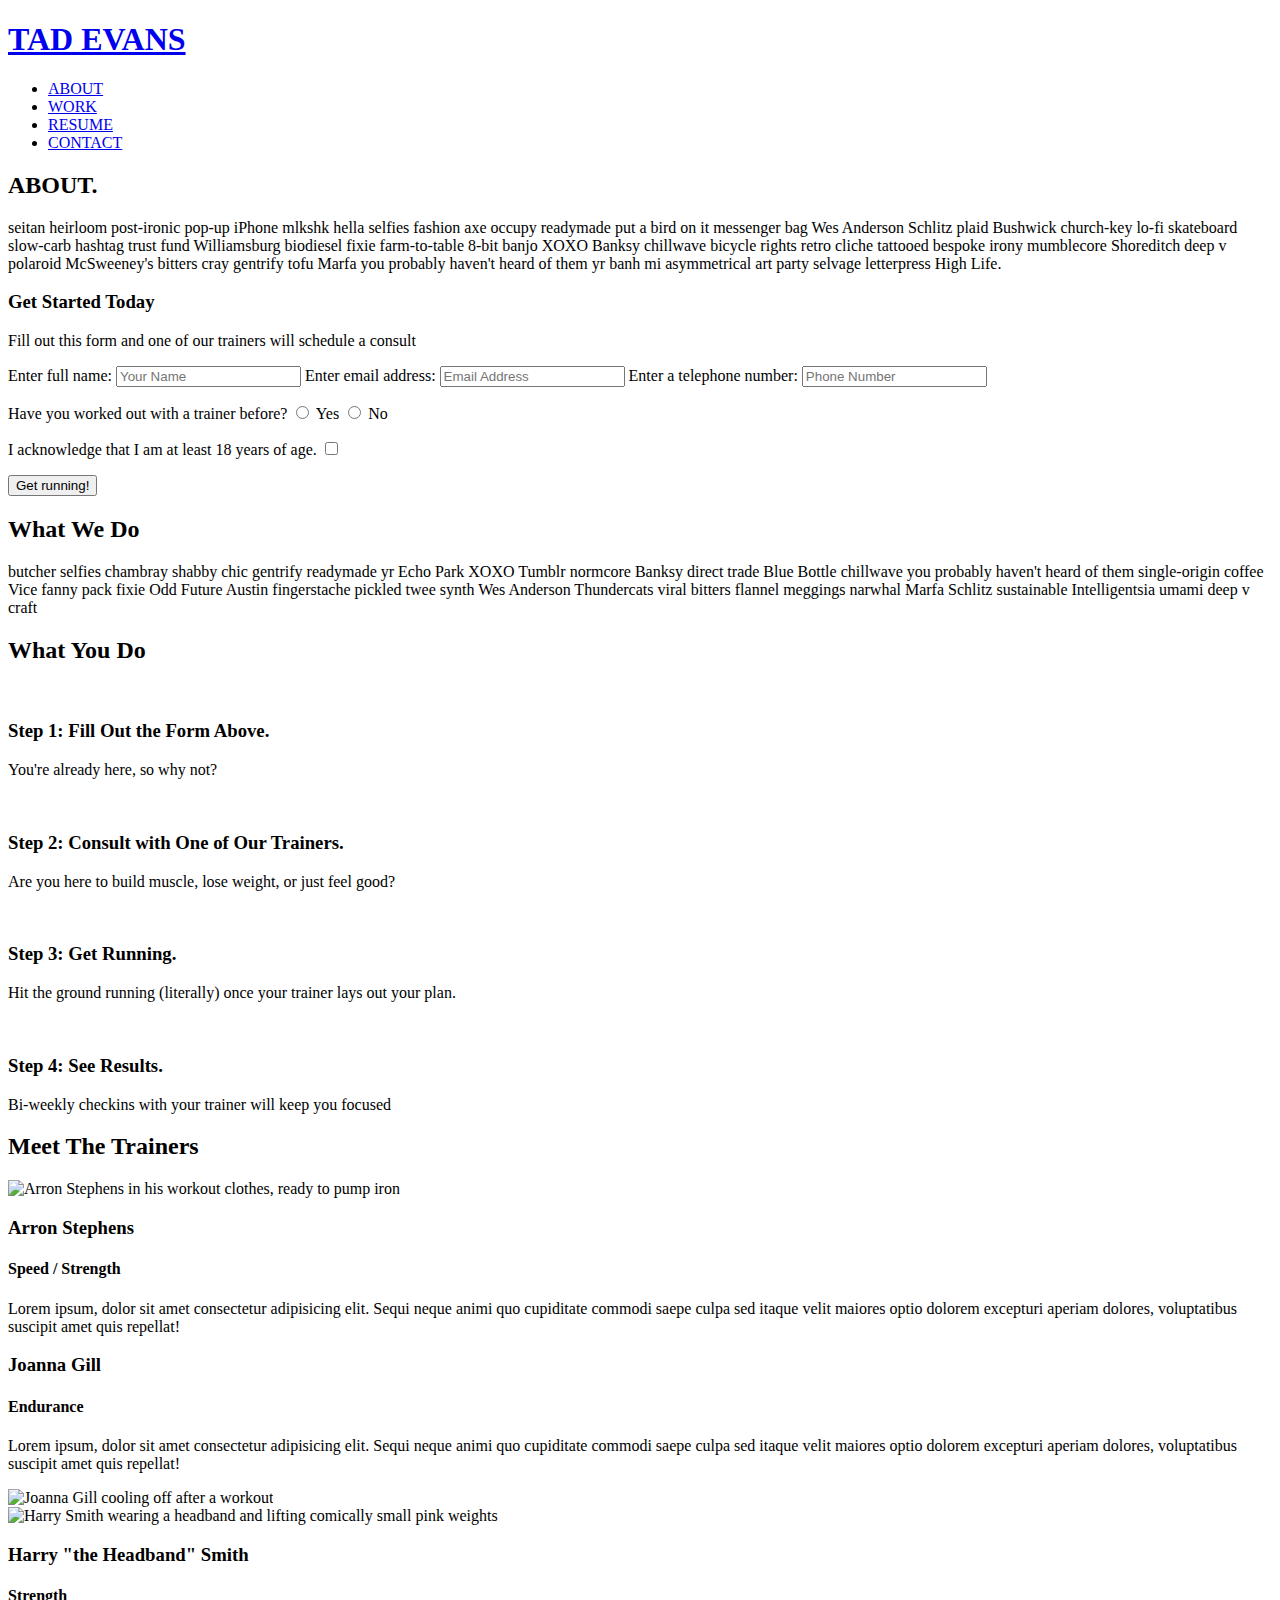
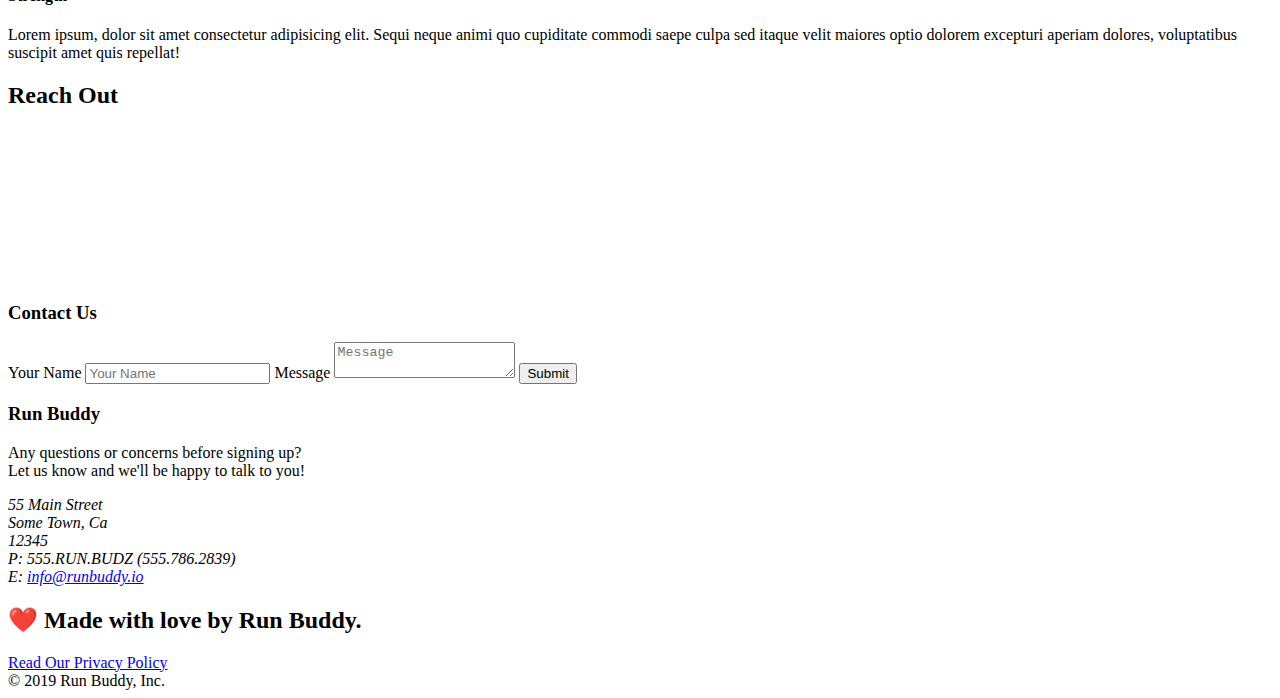
==== index.html @ 7caef4f0 "starter" ====
<!DOCTYPE html>
<html lang="en">

<head>
  <meta charset="UTF-8" />
  <title>Tad Evans</title>
  <link rel="stylesheet" href="./assets/css/style.css" />
</head>

<body>
  <!-- navigation -->
  <header>
    <h1>
      <a href="/">
        TAD EVANS
      </a>
    </h1>
    <nav>
      <!-- Unordered list element -->
      <ul>
        <!-- List item element-->
        <li>
          <!-- Anchor element -->
          <a href="#about">ABOUT</a>
        </li>
        <li>
          <a href="#work">WORK</a>
        </li>
        <li>
          <a href="#resume">RESUME</a>
        </li>
        <li>
          <a href="#contact">CONTACT</a>
        </li>
      </ul>
    </nav>
  </header>

  <!-- hero/jumbotron -->
  <section class="hero">
    <div class="hero-cta">
      <h2>ABOUT.</h2>
      <p>
        seitan heirloom post-ironic pop-up iPhone mlkshk hella selfies fashion axe occupy readymade put a bird on it
        messenger bag Wes Anderson Schlitz plaid Bushwick church-key lo-fi skateboard slow-carb hashtag trust fund
        Williamsburg biodiesel fixie farm-to-table 8-bit banjo XOXO Banksy chillwave bicycle rights retro cliche
        tattooed bespoke irony mumblecore Shoreditch deep v polaroid McSweeney's bitters cray gentrify tofu Marfa you
        probably haven't heard of them yr banh mi asymmetrical art party selvage letterpress High Life.
      </p>
    </div>

   <div class="hero-form">
      <h3>Get Started Today</h3>
      <p>Fill out this form and one of our trainers will schedule a consult</p>
      <form>
        <label for="name">Enter full name:</label>
        <input type="text" placeholder="Your Name" name="name" id="name" class="form-input" />
        <label for="email">Enter email address:</label>
        <input type="text" placeholder="Email Address" name="email" id="email" class="form-input" />
        <label for="phone">Enter a telephone number:</label>
        <input type="text" placeholder="Phone Number" name="phone" id="phone" class="form-input" />
        <p>
          Have you worked out with a trainer before?
          <input type="radio" name="trainer-confirm" id="trainer-yes" />
          <label for="trainer-yes">Yes</label>
          <input type="radio" name="trainer-confirm" id="trainer-no" />
          <label for="trainer-no">No</label>
        </p>
        <p>
          <label for="checkbox">
            I acknowledge that I am at least 18 years of age.
          </label>
          <input type="checkbox" name="checkpoint1" id="checkbox" />
        </p>
        <button type="submit">
          Get running!
        </button>
      </form>
    </div>
  </section>

  <!-- "what we do" section -->
  <section id="what-we-do" class="intro">
    <h2 class="section-title primary-border">What We Do</h2>
    <p>
      butcher selfies chambray shabby chic gentrify readymade yr Echo Park XOXO Tumblr normcore Banksy direct trade Blue
      Bottle chillwave you probably haven't heard of them single-origin coffee Vice fanny pack fixie Odd Future Austin
      fingerstache pickled twee synth Wes Anderson Thundercats viral bitters flannel meggings narwhal Marfa Schlitz
      sustainable Intelligentsia umami deep v craft
    </p>
  </section>

  <!-- "what you do" section -->
  <section id="what-you-do" class="steps">
    <h2 class="section-title secondary-border">What You Do</h2>

    <div>
      <img src="./assets/images/step-1.svg" alt="" />
      <h3>Step 1: <span>Fill Out the Form Above.</span></h3>
      <p>You're already here, so why not?</p>
    </div>

    <div>
      <img src="./assets/images/step-2.svg" alt="" />
      <h3>Step 2: <span>Consult with One of Our Trainers.</span></h3>
      <p>Are you here to build muscle, lose weight, or just feel good?</p>
    </div>

    <div>
      <img src="./assets/images/step-3.svg" alt="" />
      <h3>Step 3: <span>Get Running.</span></h3>
      <p>Hit the ground running (literally) once your trainer lays out your plan.</p>
    </div>

    <div>
      <img src="./assets/images/step-4.svg" alt="" />
      <h3>Step 4: <span>See Results.</span></h3>
      <p>Bi-weekly checkins with your trainer will keep you focused</p>
    </div>
  </section>

  <!-- "meet the trainers" section -->
  <section id="your-trainers" class="trainers">
    <h2 class="section-title primary-border">Meet The Trainers</h2>
    <article class="trainer">
      <img src="./assets/images/trainer-1.jpg" alt="Arron Stephens in his workout clothes, ready to pump iron" />
      <div class="trainer-bio text-left">
        <h3>Arron Stephens</h3>
        <h4>Speed / Strength</h4>
        <p>
          Lorem ipsum, dolor sit amet consectetur adipisicing elit. Sequi neque animi quo cupiditate commodi saepe culpa
          sed
          itaque velit maiores optio dolorem excepturi aperiam dolores, voluptatibus suscipit amet quis repellat!
        </p>
      </div>
    </article>

    <!-- second trainer bio -->
    <article class="trainer">
      <div class="trainer-bio text-right">
        <h3>Joanna Gill</h3>
        <h4>Endurance</h4>
        <p>
          Lorem ipsum, dolor sit amet consectetur adipisicing elit. Sequi neque animi quo cupiditate commodi saepe culpa
          sed
          itaque velit maiores optio dolorem excepturi aperiam dolores, voluptatibus suscipit amet quis repellat!
        </p>
      </div>
      <img src="./assets/images/trainer-2.jpg" alt="Joanna Gill cooling off after a workout" />
    </article>

    <!-- third trainer bio -->
    <article class="trainer">
      <img src="./assets/images/trainer-3.jpg"
        alt="Harry Smith wearing a headband and lifting comically small pink weights" />
      <div class="trainer-bio text-left">
        <h3>Harry "the Headband" Smith</h3>
        <h4>Strength</h4>
        <p>
          Lorem ipsum, dolor sit amet consectetur adipisicing elit. Sequi neque animi quo cupiditate commodi saepe culpa
          sed
          itaque velit maiores optio dolorem excepturi aperiam dolores, voluptatibus suscipit amet quis repellat!
        </p>
      </div>
    </article>
  </section>

  <!-- "reach out" section -->
  <section id="reach-out" class="contact">
    <h2 class="section-title secondary-border">Reach Out</h2>
    <div class="contact-info">
      <iframe 
        src="https://www.google.com/maps/embed?pb=!1m18!1m12!1m3!1d3147.1079747227936!2d-120.42364418397035!3d37.92790791110593!2m3!1f0!2f0!3f0!3m2!1i1024!2i768!4f13.1!3m3!1m2!1s0x8090c49129b6ac57%3A0xb56c7eb95a2cd8bd!2sMain%20St%2C%20California%2095327!5e0!3m2!1sen!2sus!4v1616426329495!5m2!1sen!2sus"
        style="border:0;" 
        allowfullscreen=""
        loading="lazy">
      </iframe>
      <div class="contact-form">
        <h3>Contact Us</h3>
        <form>
           <label for="contact-name">Your Name</label>
           <input type="text" id="contact-name" placeholder="Your Name" />
      
           <label for="contact-message">Message</label>
           <textarea id="contact-message" placeholder="Message"></textarea>
      
           <button type="submit">Submit</button>
          </form>
      </div>
      <div>
        <h3>Run Buddy</h3>
        <p>
          Any questions or concerns before signing up?
          <br />
          Let us know and we'll be happy to talk to you!
        </p>
        <address>
          55 Main Street <br />
          Some Town, Ca <br />
          12345<br />
          P: 555.RUN.BUDZ (555.786.2839)<br />
          E: <a href="mailto:info@runbuddy.io">info@runbuddy.io</a>
        </address>
      </div>
    </div>
  </section>

  <!-- footer -->
  <footer>
    <h2>❤️ Made with love by Run Buddy.</h2>
    <div>
      <a href="./privacy-policy.html">Read Our Privacy Policy</a><br />
      &copy; 2019 Run Buddy, Inc.
    </div>
  </footer>
</body>

</html>
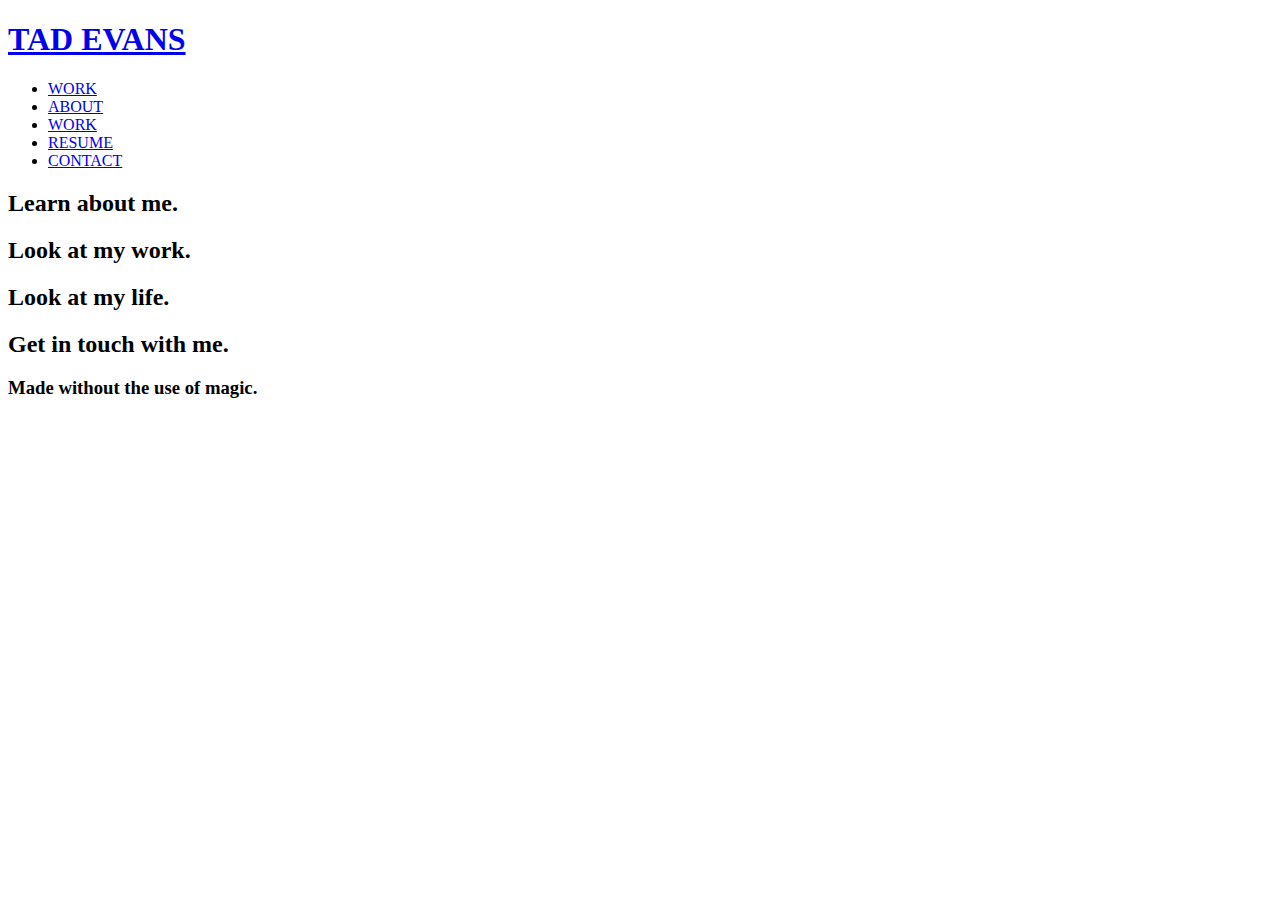
==== commit c6221111: "navigation and pages added" ====
--- a/index.html
+++ b/index.html
@@ -6,212 +6,69 @@
   <title>Tad Evans</title>
   <link rel="stylesheet" href="./assets/css/style.css" />
 </head>
+<body>
 
-<body>
+    
+
   <!-- navigation -->
   <header>
     <h1>
-      <a href="/">
-        TAD EVANS
+        <li>
+            <a href="./index.html">TAD EVANS</a>
+          </li>
       </a>
     </h1>
     <nav>
       <!-- Unordered list element -->
       <ul>
         <!-- List item element-->
+
+        <li>
+            <a href="./work.html">WORK</a>
+          </li>
         <li>
           <!-- Anchor element -->
-          <a href="#about">ABOUT</a>
+
+          <a href="./about.html">ABOUT</a>
         </li>
         <li>
-          <a href="#work">WORK</a>
+          <a href="./work.html">WORK</a>
         </li>
         <li>
-          <a href="#resume">RESUME</a>
+          <a href="./resume.html">RESUME</a>
         </li>
         <li>
-          <a href="#contact">CONTACT</a>
+          <a href="./contact.html">CONTACT</a>
         </li>
       </ul>
     </nav>
   </header>
-
-  <!-- hero/jumbotron -->
-  <section class="hero">
-    <div class="hero-cta">
-      <h2>ABOUT.</h2>
-      <p>
-        seitan heirloom post-ironic pop-up iPhone mlkshk hella selfies fashion axe occupy readymade put a bird on it
-        messenger bag Wes Anderson Schlitz plaid Bushwick church-key lo-fi skateboard slow-carb hashtag trust fund
-        Williamsburg biodiesel fixie farm-to-table 8-bit banjo XOXO Banksy chillwave bicycle rights retro cliche
-        tattooed bespoke irony mumblecore Shoreditch deep v polaroid McSweeney's bitters cray gentrify tofu Marfa you
-        probably haven't heard of them yr banh mi asymmetrical art party selvage letterpress High Life.
-      </p>
-    </div>
-
-   <div class="hero-form">
-      <h3>Get Started Today</h3>
-      <p>Fill out this form and one of our trainers will schedule a consult</p>
-      <form>
-        <label for="name">Enter full name:</label>
-        <input type="text" placeholder="Your Name" name="name" id="name" class="form-input" />
-        <label for="email">Enter email address:</label>
-        <input type="text" placeholder="Email Address" name="email" id="email" class="form-input" />
-        <label for="phone">Enter a telephone number:</label>
-        <input type="text" placeholder="Phone Number" name="phone" id="phone" class="form-input" />
-        <p>
-          Have you worked out with a trainer before?
-          <input type="radio" name="trainer-confirm" id="trainer-yes" />
-          <label for="trainer-yes">Yes</label>
-          <input type="radio" name="trainer-confirm" id="trainer-no" />
-          <label for="trainer-no">No</label>
-        </p>
-        <p>
-          <label for="checkbox">
-            I acknowledge that I am at least 18 years of age.
-          </label>
-          <input type="checkbox" name="checkpoint1" id="checkbox" />
-        </p>
-        <button type="submit">
-          Get running!
-        </button>
-      </form>
-    </div>
   </section>
 
-  <!-- "what we do" section -->
-  <section id="what-we-do" class="intro">
-    <h2 class="section-title primary-border">What We Do</h2>
-    <p>
-      butcher selfies chambray shabby chic gentrify readymade yr Echo Park XOXO Tumblr normcore Banksy direct trade Blue
-      Bottle chillwave you probably haven't heard of them single-origin coffee Vice fanny pack fixie Odd Future Austin
-      fingerstache pickled twee synth Wes Anderson Thundercats viral bitters flannel meggings narwhal Marfa Schlitz
-      sustainable Intelligentsia umami deep v craft
-    </p>
+  <!-- About -->
+  <section id="about" class="about">
+    <h2>Learn about me.</h2>
+   </section>
+
+  <!-- Work -->
+  <section id="work" class="work">
+   <h2>Look at my work.</h2>
   </section>
 
-  <!-- "what you do" section -->
-  <section id="what-you-do" class="steps">
-    <h2 class="section-title secondary-border">What You Do</h2>
-
-    <div>
-      <img src="./assets/images/step-1.svg" alt="" />
-      <h3>Step 1: <span>Fill Out the Form Above.</span></h3>
-      <p>You're already here, so why not?</p>
-    </div>
-
-    <div>
-      <img src="./assets/images/step-2.svg" alt="" />
-      <h3>Step 2: <span>Consult with One of Our Trainers.</span></h3>
-      <p>Are you here to build muscle, lose weight, or just feel good?</p>
-    </div>
-
-    <div>
-      <img src="./assets/images/step-3.svg" alt="" />
-      <h3>Step 3: <span>Get Running.</span></h3>
-      <p>Hit the ground running (literally) once your trainer lays out your plan.</p>
-    </div>
-
-    <div>
-      <img src="./assets/images/step-4.svg" alt="" />
-      <h3>Step 4: <span>See Results.</span></h3>
-      <p>Bi-weekly checkins with your trainer will keep you focused</p>
-    </div>
-  </section>
-
-  <!-- "meet the trainers" section -->
-  <section id="your-trainers" class="trainers">
-    <h2 class="section-title primary-border">Meet The Trainers</h2>
-    <article class="trainer">
-      <img src="./assets/images/trainer-1.jpg" alt="Arron Stephens in his workout clothes, ready to pump iron" />
-      <div class="trainer-bio text-left">
-        <h3>Arron Stephens</h3>
-        <h4>Speed / Strength</h4>
-        <p>
-          Lorem ipsum, dolor sit amet consectetur adipisicing elit. Sequi neque animi quo cupiditate commodi saepe culpa
-          sed
-          itaque velit maiores optio dolorem excepturi aperiam dolores, voluptatibus suscipit amet quis repellat!
-        </p>
-      </div>
-    </article>
-
-    <!-- second trainer bio -->
-    <article class="trainer">
-      <div class="trainer-bio text-right">
-        <h3>Joanna Gill</h3>
-        <h4>Endurance</h4>
-        <p>
-          Lorem ipsum, dolor sit amet consectetur adipisicing elit. Sequi neque animi quo cupiditate commodi saepe culpa
-          sed
-          itaque velit maiores optio dolorem excepturi aperiam dolores, voluptatibus suscipit amet quis repellat!
-        </p>
-      </div>
-      <img src="./assets/images/trainer-2.jpg" alt="Joanna Gill cooling off after a workout" />
-    </article>
-
-    <!-- third trainer bio -->
-    <article class="trainer">
-      <img src="./assets/images/trainer-3.jpg"
-        alt="Harry Smith wearing a headband and lifting comically small pink weights" />
-      <div class="trainer-bio text-left">
-        <h3>Harry "the Headband" Smith</h3>
-        <h4>Strength</h4>
-        <p>
-          Lorem ipsum, dolor sit amet consectetur adipisicing elit. Sequi neque animi quo cupiditate commodi saepe culpa
-          sed
-          itaque velit maiores optio dolorem excepturi aperiam dolores, voluptatibus suscipit amet quis repellat!
-        </p>
-      </div>
-    </article>
-  </section>
-
-  <!-- "reach out" section -->
-  <section id="reach-out" class="contact">
-    <h2 class="section-title secondary-border">Reach Out</h2>
-    <div class="contact-info">
-      <iframe 
-        src="https://www.google.com/maps/embed?pb=!1m18!1m12!1m3!1d3147.1079747227936!2d-120.42364418397035!3d37.92790791110593!2m3!1f0!2f0!3f0!3m2!1i1024!2i768!4f13.1!3m3!1m2!1s0x8090c49129b6ac57%3A0xb56c7eb95a2cd8bd!2sMain%20St%2C%20California%2095327!5e0!3m2!1sen!2sus!4v1616426329495!5m2!1sen!2sus"
-        style="border:0;" 
-        allowfullscreen=""
-        loading="lazy">
-      </iframe>
-      <div class="contact-form">
-        <h3>Contact Us</h3>
-        <form>
-           <label for="contact-name">Your Name</label>
-           <input type="text" id="contact-name" placeholder="Your Name" />
-      
-           <label for="contact-message">Message</label>
-           <textarea id="contact-message" placeholder="Message"></textarea>
-      
-           <button type="submit">Submit</button>
-          </form>
-      </div>
-      <div>
-        <h3>Run Buddy</h3>
-        <p>
-          Any questions or concerns before signing up?
-          <br />
-          Let us know and we'll be happy to talk to you!
-        </p>
-        <address>
-          55 Main Street <br />
-          Some Town, Ca <br />
-          12345<br />
-          P: 555.RUN.BUDZ (555.786.2839)<br />
-          E: <a href="mailto:info@runbuddy.io">info@runbuddy.io</a>
-        </address>
-      </div>
-    </div>
-  </section>
-
+ <!-- Resume -->
+ <section id="resume" class="resume">
+    <h2>Look at my life.</h2>
+   </section>
+ 
+ <!-- Contact -->
+ <section id="contact" class="contact">
+    <h2>Get in touch with me.</h2>
+   </section>
+ 
   <!-- footer -->
   <footer>
-    <h2>❤️ Made with love by Run Buddy.</h2>
-    <div>
-      <a href="./privacy-policy.html">Read Our Privacy Policy</a><br />
-      &copy; 2019 Run Buddy, Inc.
-    </div>
+    <h3>Made without the use of magic.</h3>
+  
   </footer>
 </body>
 
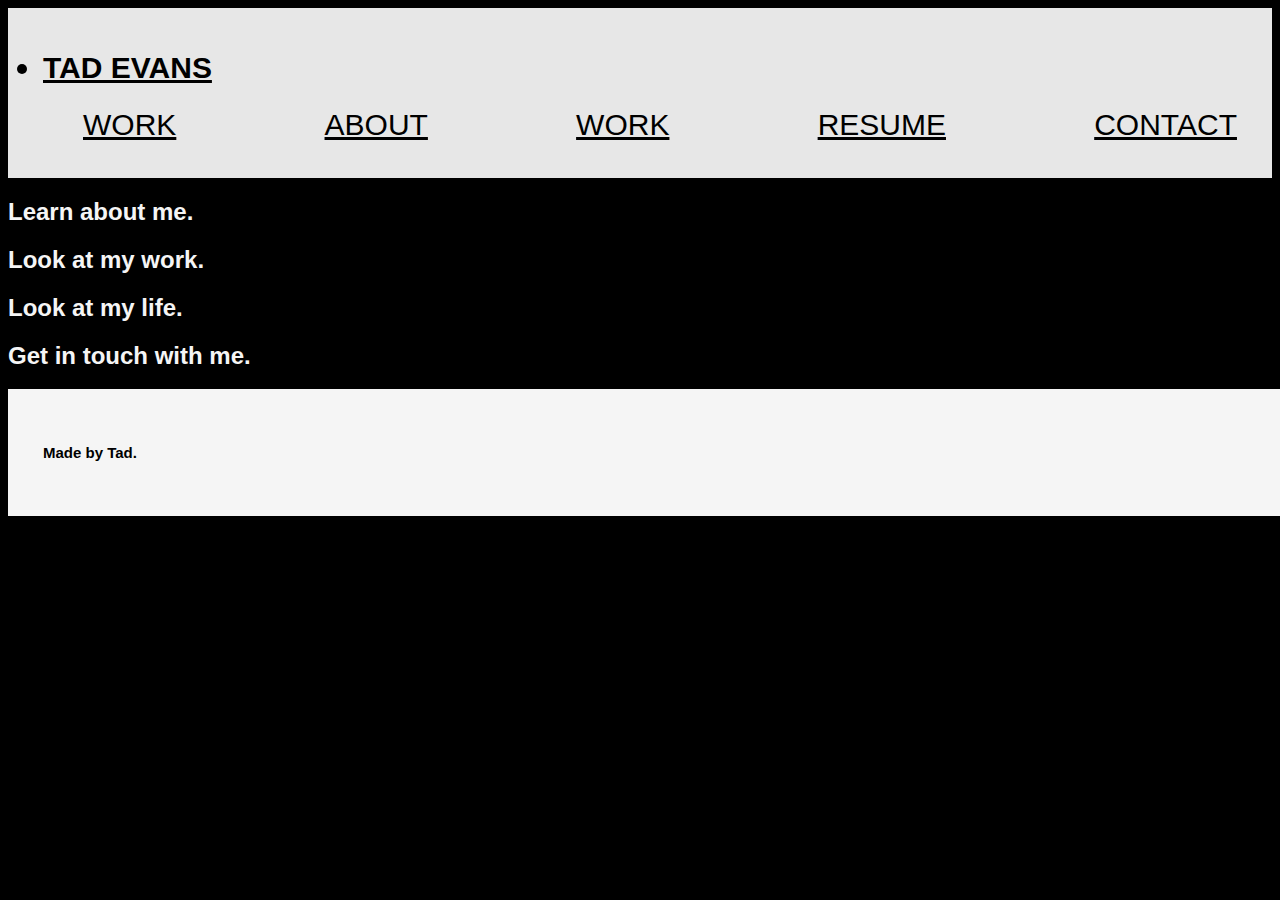
==== commit 07e59f40: "messing around with portfolio" ====
--- a/index.html
+++ b/index.html
@@ -3,19 +3,19 @@
 
 <head>
   <meta charset="UTF-8" />
-  <title>Tad Evans</title>
-  <link rel="stylesheet" href="./assets/css/style.css" />
+  <link rel="stylesheet" href="./assets/css/portfolio.css">
+<title>TAD EVANS</title>
 </head>
+
 <body>
-
-    
-
   <!-- navigation -->
   <header>
     <h1>
-        <li>
-            <a href="./index.html">TAD EVANS</a>
-          </li>
+
+
+      <li>
+        <a href="./index.html">TAD EVANS</a>
+      </li>
       </a>
     </h1>
     <nav>
@@ -24,8 +24,8 @@
         <!-- List item element-->
 
         <li>
-            <a href="./work.html">WORK</a>
-          </li>
+          <a href="./work.html">WORK</a>
+        </li>
         <li>
           <!-- Anchor element -->
 
@@ -48,27 +48,27 @@
   <!-- About -->
   <section id="about" class="about">
     <h2>Learn about me.</h2>
-   </section>
+  </section>
 
   <!-- Work -->
   <section id="work" class="work">
-   <h2>Look at my work.</h2>
+    <h2>Look at my work.</h2>
   </section>
 
- <!-- Resume -->
- <section id="resume" class="resume">
+  <!-- Resume -->
+  <section id="resume" class="resume">
     <h2>Look at my life.</h2>
-   </section>
- 
- <!-- Contact -->
- <section id="contact" class="contact">
+  </section>
+
+  <!-- Contact -->
+  <section id="contact" class="contact">
     <h2>Get in touch with me.</h2>
-   </section>
- 
+  </section>
+
   <!-- footer -->
   <footer>
-    <h3>Made without the use of magic.</h3>
-  
+    <h3>Made by Tad.</h3>
+
   </footer>
 </body>
 
--- a/assets/css/portfolio.css
+++ b/assets/css/portfolio.css
@@ -0,0 +1,43 @@
+body {
+  color: whitesmoke;
+  font-family: Verdana, Geneva, Tahoma, sans-serif;
+  background-color: black;
+}
+
+header a {
+  color: black;
+  font-family: 'Segoe UI', Tahoma, Geneva, Verdana, sans-serif;
+  font-size: 30px;
+}
+
+header {
+  color: black;
+  padding: 20px 35px;
+  background-color: #e7e7e7;
+  justify-content: space-between;
+  margin: auto;
+  align-items: center;
+}
+
+header nav ul {
+  display: flex;
+  flex-wrap: wrap;
+  justify-content: space-between;
+  align-items: center;
+  list-style: none;
+}
+
+footer {
+  background: whitesmoke;
+  padding: 40px 35px;
+  display: flex;
+  justify-content: space-between;
+  flex-wrap: wrap;
+  width: 100%;
+  color: black;
+}
+
+footer h3 {
+  color: black;
+  font-size: 15px;
+
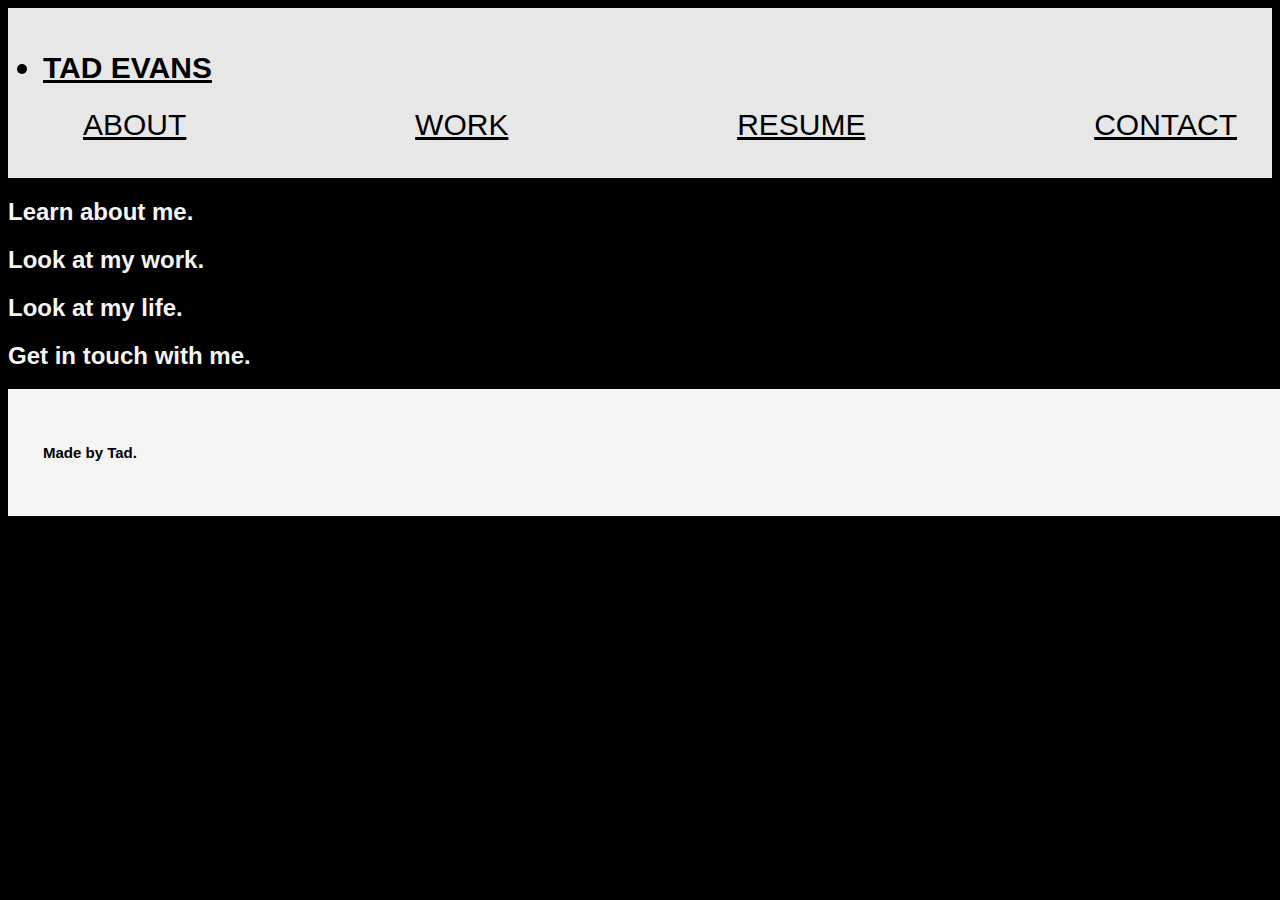
==== commit 4da4638f: "this is an okay place to be" ====
--- a/index.html
+++ b/index.html
@@ -23,10 +23,6 @@
       <ul>
         <!-- List item element-->
 
-        <li>
-          <a href="./work.html">WORK</a>
-        </li>
-        <li>
           <!-- Anchor element -->
 
           <a href="./about.html">ABOUT</a>
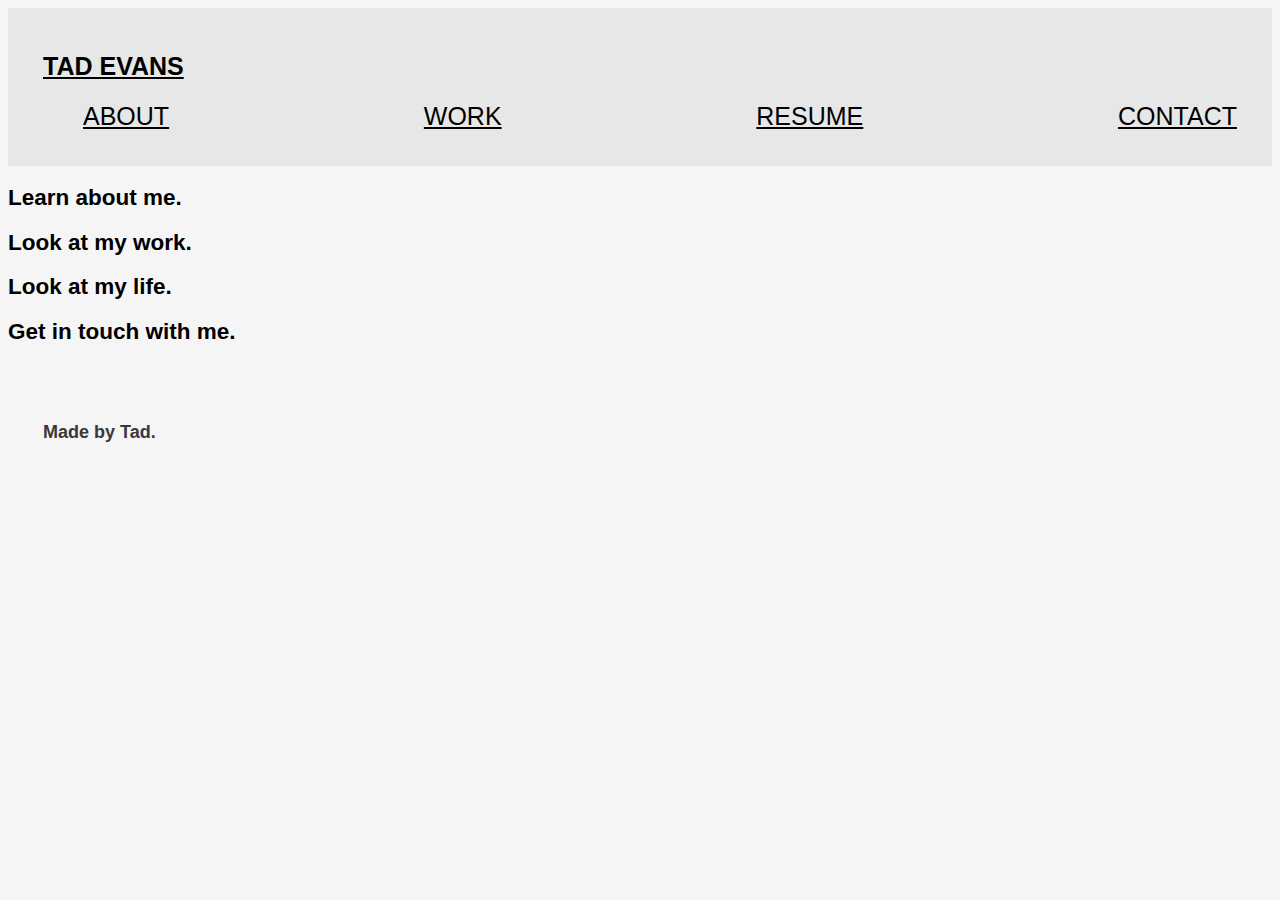
==== commit 577331f4: "color change" ====
--- a/index.html
+++ b/index.html
@@ -10,14 +10,10 @@
 <body>
   <!-- navigation -->
   <header>
-    <h1>
+ <h1>
+        <a href="./index.html"> TAD EVANS</a>
+      </h1>
 
-
-      <li>
-        <a href="./index.html">TAD EVANS</a>
-      </li>
-      </a>
-    </h1>
     <nav>
       <!-- Unordered list element -->
       <ul>
--- a/assets/css/portfolio.css
+++ b/assets/css/portfolio.css
@@ -1,13 +1,14 @@
 body {
-  color: whitesmoke;
+  color: black;
   font-family: Verdana, Geneva, Tahoma, sans-serif;
-  background-color: black;
+  background-color: whitesmoke;
+  font-size: 15px;
 }
 
 header a {
   color: black;
   font-family: 'Segoe UI', Tahoma, Geneva, Verdana, sans-serif;
-  font-size: 30px;
+  font-size: 25px;
 }
 
 header {
@@ -38,6 +39,6 @@
 }
 
 footer h3 {
-  color: black;
-  font-size: 15px;
+  color: rgb(58, 56, 56);
+  font-size: 18px;
 
